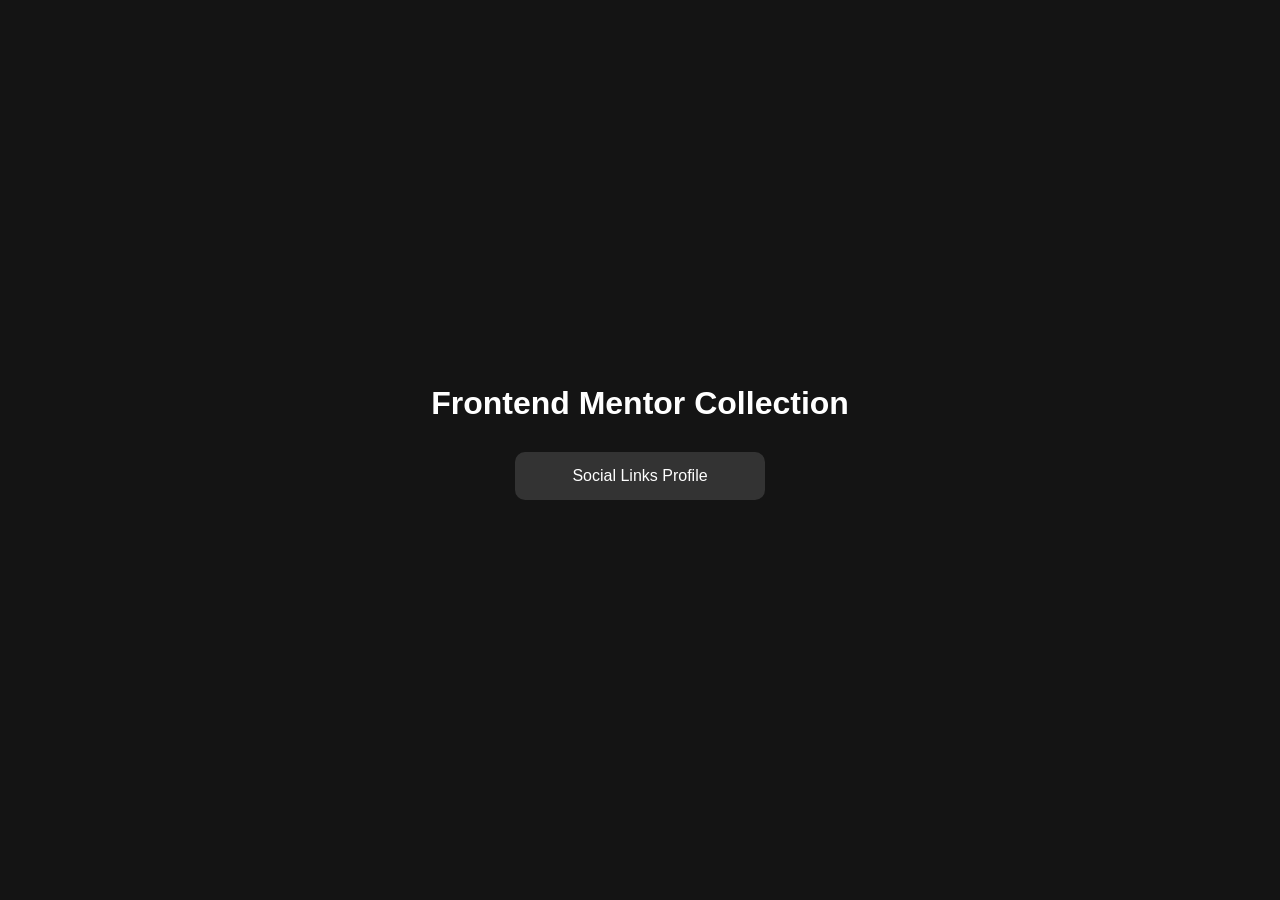
==== index.html @ 3c9f9788 "Add portfolio homepage" ====
<!DOCTYPE html>
<html lang="en">
<head>
    <meta charset="UTF-8">
    <meta name="viewport" content="width=device-width, initial-scale=1.0">
    <title>Frontend Mentor Collection</title>

    <style>
        *{
            margin:0;
            padding:0;
            box-sizing:border-box;
        }

        body{
            min-height:100vh;
            display:flex;
            justify-content:center;
            align-items:center;
            background:#141414;
            font-family:Arial, sans-serif;
        }

        .container{
            text-align:center;
            color:white;
        }

        h1{
            margin-bottom:30px;
        }

        .project{
            display:block;
            width:250px;
            margin:15px auto;
            padding:15px;
            text-decoration:none;
            color:white;
            background:#333;
            border-radius:10px;
        }

        .project:hover{
            background:#c4f82a;
            color:black;
        }
    </style>
</head>
<body>

    <div class="container">
        <h1>Frontend Mentor Collection</h1>

        <a class="project" href="./social-links-profile/">
            Social Links Profile
        </a>

    </div>

</body>
</html>
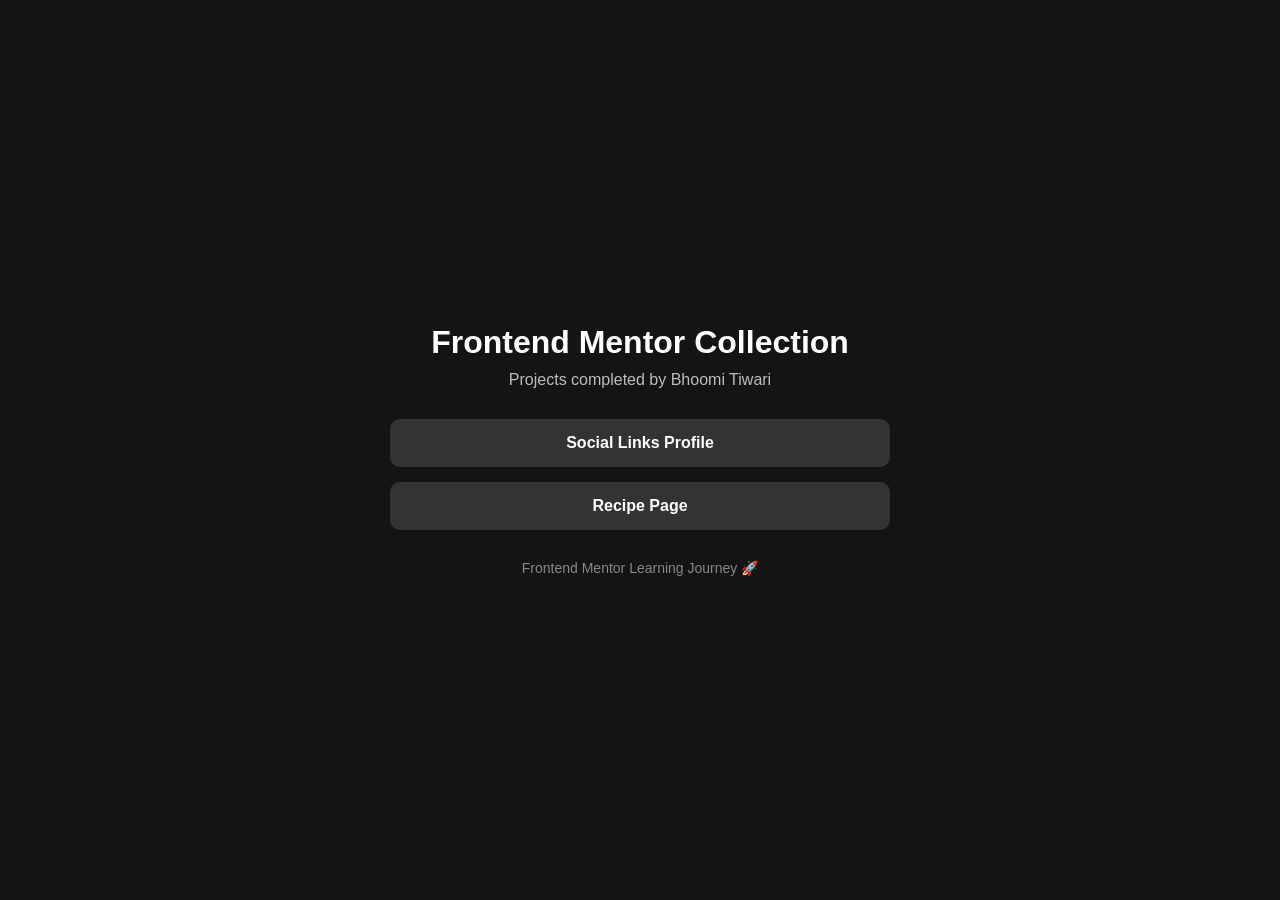
==== commit c7cfa860: "Add recipe page to collection homepage" ====
--- a/index.html
+++ b/index.html
@@ -19,43 +19,70 @@
             align-items:center;
             background:#141414;
             font-family:Arial, sans-serif;
+            padding:20px;
         }
 
         .container{
+            width:100%;
+            max-width:500px;
             text-align:center;
             color:white;
         }
 
         h1{
+            margin-bottom:10px;
+        }
+
+        p{
+            color:#bdbdbd;
             margin-bottom:30px;
         }
 
         .project{
             display:block;
-            width:250px;
-            margin:15px auto;
+            width:100%;
+            margin:15px 0;
             padding:15px;
             text-decoration:none;
             color:white;
             background:#333;
             border-radius:10px;
+            font-weight:bold;
+            transition:0.3s;
         }
 
         .project:hover{
             background:#c4f82a;
             color:black;
         }
+
+        footer{
+            margin-top:30px;
+            color:#888;
+            font-size:14px;
+        }
     </style>
 </head>
 <body>
 
     <div class="container">
+
         <h1>Frontend Mentor Collection</h1>
+
+        <p>Projects completed by Bhoomi Tiwari</p>
 
         <a class="project" href="./social-links-profile/">
             Social Links Profile
         </a>
 
+        <a class="project" href="./recipe-page/">
+            Recipe Page
+        </a>
+
+        <footer>
+            Frontend Mentor Learning Journey 🚀
+        </footer>
+
     </div>
 
 </body>
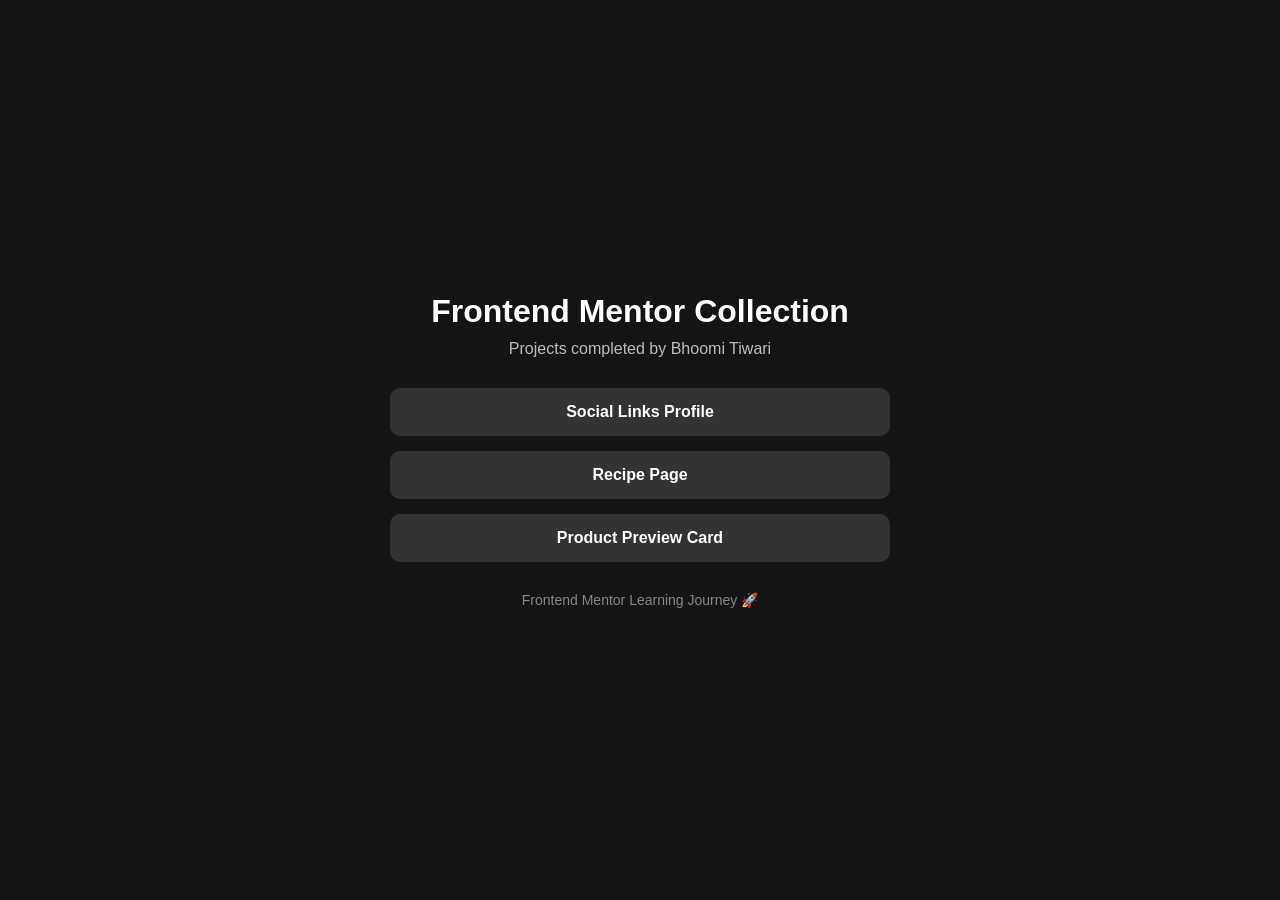
==== commit bf23327e: "Added product preview card to the collection" ====
--- a/index.html
+++ b/index.html
@@ -79,6 +79,10 @@
             Recipe Page
         </a>
 
+        <a class="project" href="./product-preview-card-component"> 
+            Product Preview Card
+        </a>
+
         <footer>
             Frontend Mentor Learning Journey 🚀
         </footer>
